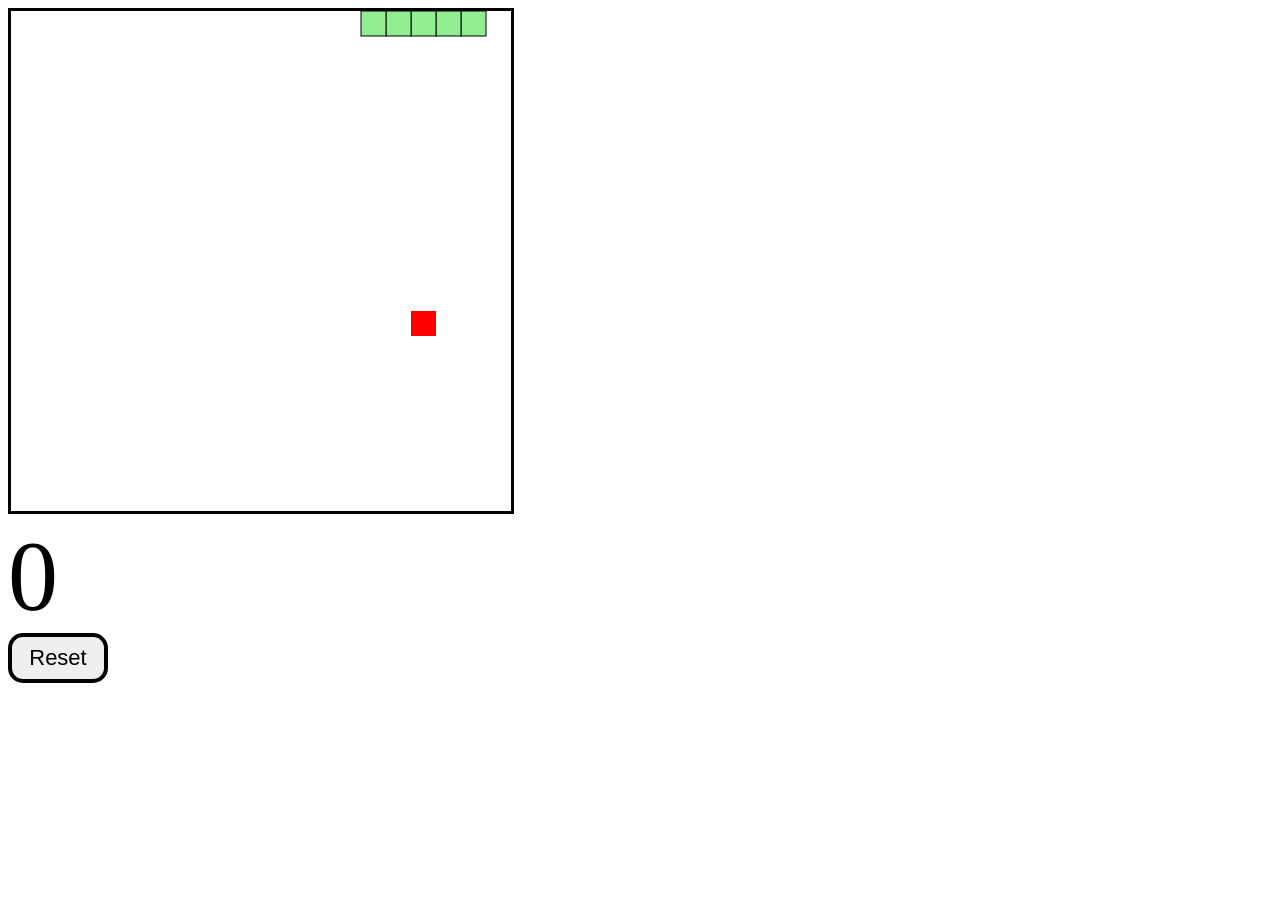
==== game.html @ 1d878368 "game added" ====
<!DOCTYPE html>
<html lang="en">
  <head>
    <meta charset="UTF-8" />
    <meta http-equiv="X-UA-Compatible" content="IE=edge" />
    <meta name="viewport" content="width=device-width, initial-scale=1.0" />
    <title>Document</title>
    <link rel="stylesheet" href="game-style.css" />
  </head>
  <body>
    <div id="gameContainer">
      <canvas id="gameBoard" width="500" height="500"></canvas>
      <div id="scoreText">0</div>
      <button id="resetBtn">Reset</button>
    </div>
    <script src="game-script.js"></script>
  </body>
</html>
---- game-style.css ----
#gameBoard {
  border: 3px solid;
}
#scoreText {
  font-size: 100px;
}
#resetBtn {
  font-size: 22px;
  width: 100px;
  height: 50px;
  border: 4px solid;
  border-radius: 15px;
  cursor: pointer;
}
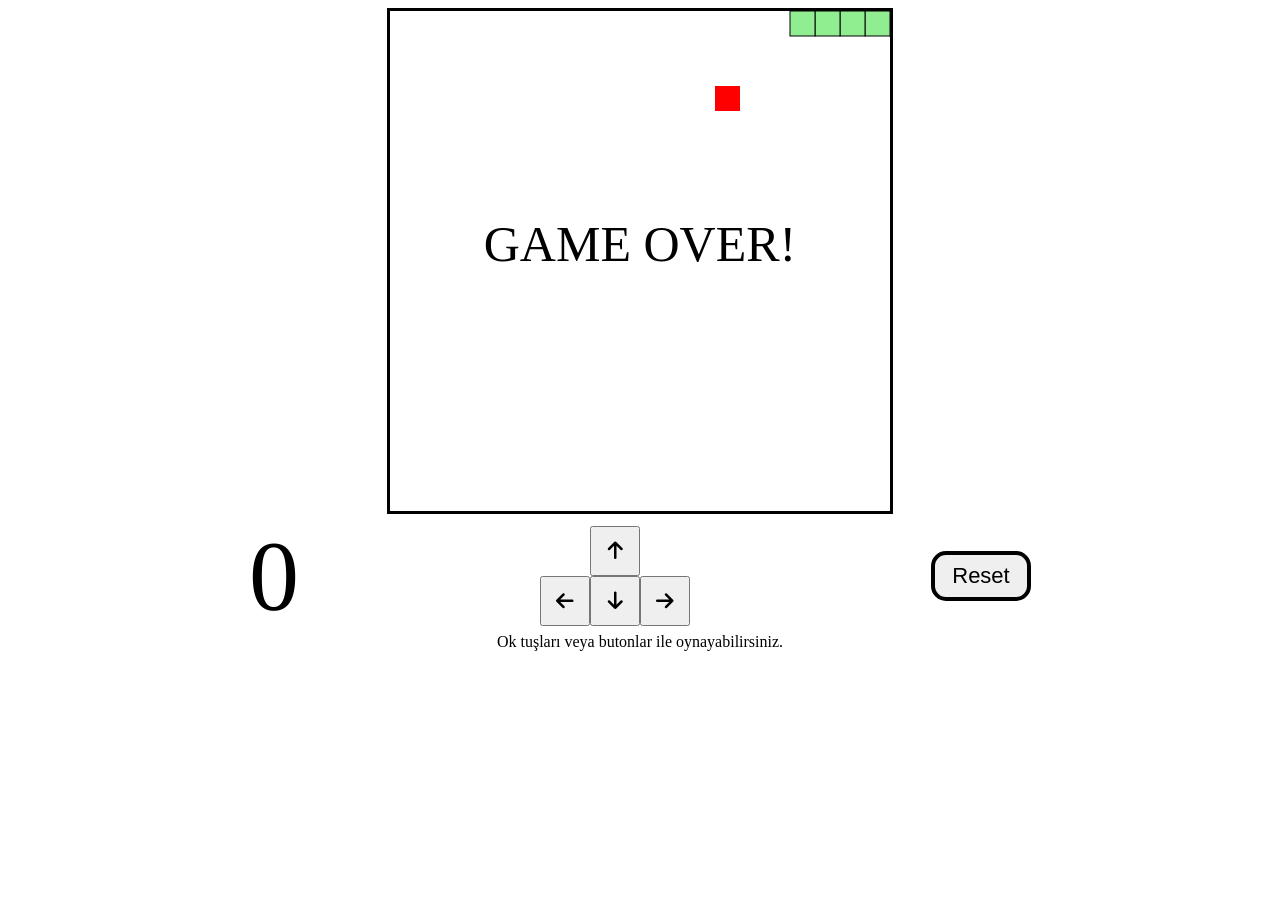
==== commit ab6aef08: "game(btn added&bug fixed)" ====
--- a/game.html
+++ b/game.html
@@ -5,13 +5,45 @@
     <meta http-equiv="X-UA-Compatible" content="IE=edge" />
     <meta name="viewport" content="width=device-width, initial-scale=1.0" />
     <title>Document</title>
+    <link
+      rel="stylesheet"
+      href="https://cdnjs.cloudflare.com/ajax/libs/font-awesome/6.4.0/css/all.min.css"
+      integrity="sha512-iecdLmaskl7CVkqkXNQ/ZH/XLlvWZOJyj7Yy7tcenmpD1ypASozpmT/E0iPtmFIB46ZmdtAc9eNBvH0H/ZpiBw=="
+      crossorigin="anonymous"
+      referrerpolicy="no-referrer"
+    />
     <link rel="stylesheet" href="game-style.css" />
   </head>
   <body>
     <div id="gameContainer">
       <canvas id="gameBoard" width="500" height="500"></canvas>
-      <div id="scoreText">0</div>
-      <button id="resetBtn">Reset</button>
+      <div class="menu">
+        <div id="scoreText">0</div>
+        <div class="grid-container">
+          <div class="grid-item1">
+            <button id="upBtn">
+              <i class="fa-solid fa-arrow-up fa-xl"></i>
+            </button>
+          </div>
+          <div class="grid-item2">
+            <button id="leftBtn">
+              <i class="fa-solid fa-arrow-left fa-xl"></i>
+            </button>
+          </div>
+          <div class="grid-item3">
+            <button id="downBtn">
+              <i class="fa-solid fa-arrow-down fa-xl"></i>
+            </button>
+          </div>
+          <div class="grid-item4">
+            <button id="rightBtn">
+              <i class="fa-solid fa-arrow-right fa-xl"></i>
+            </button>
+          </div>
+        </div>
+        <button id="resetBtn">Reset</button>
+      </div>
+      <div>Ok tuşları veya butonlar ile oynayabilirsiniz.</div>
     </div>
     <script src="game-script.js"></script>
   </body>
--- a/game-style.css
+++ b/game-style.css
@@ -1,3 +1,6 @@
+#gameContainer {
+  text-align: center;
+}
 #gameBoard {
   border: 3px solid;
 }
@@ -5,6 +8,7 @@
   font-size: 100px;
 }
 #resetBtn {
+  display: block;
   font-size: 22px;
   width: 100px;
   height: 50px;
@@ -12,3 +16,30 @@
   border-radius: 15px;
   cursor: pointer;
 }
+.menu {
+  display: flex;
+  flex-direction: row;
+  justify-content: space-evenly;
+  align-items: center;
+}
+
+.grid-container {
+  display: grid;
+  grid-template-columns: auto auto auto;
+}
+.grid-container button {
+  width: 50px;
+  height: 50px;
+}
+.grid-item1 {
+  grid-column-start: 2;
+}
+.grid-item2 {
+  grid-row-start: 2;
+}
+.grid-item3 {
+  grid-row-start: 2;
+}
+.grid-item4 {
+  grid-row-start: 2;
+}
